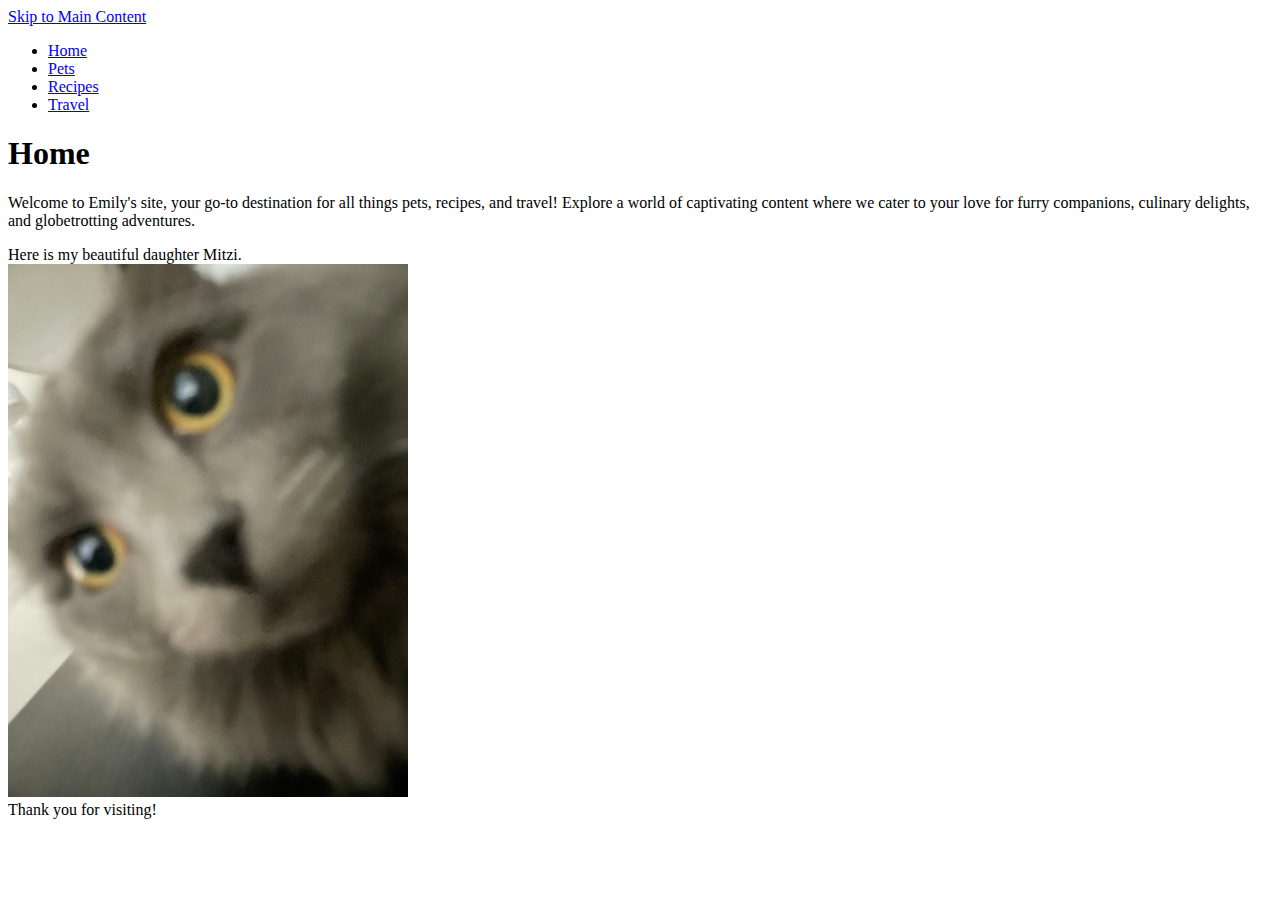
==== index.html @ bdea1f06 "Add files via upload" ====
<!DOCTYPE html>
<html lang="en">
<head>
    <meta charset="UTF-8">
    <meta name="viewport" content="width=device-width, initial-scale=1.0">
    <title>Home</title>
</head>
<body>
    <a href = "#main">Skip to Main Content</a>
    <header>
        <nav>
            <ul>
                <li><a href = "index.html">Home</a></li>
                <li><a href = "pets.html">Pets</a></li>
                <li><a href = "recipes.html">Recipes</a></li>
                <li><a href = "travel.html">Travel</a></li>
            </ul>
        </nav>
        <h1>Home</h1>

    </header>
    <main id="main">
        <div>
            <p>Welcome to Emily's site, your go-to destination for all things pets, recipes, and travel! Explore a world of captivating content where we cater to your love for furry companions, culinary delights, and globetrotting adventures. </p>

        </div>
<div>Here is my beautiful daughter Mitzi.</div>
<img src="images/IMG_9788.jpg" width = "400" alt="A gray Siberian cat">
<div>Thank you for visiting!</div>

            <!-- Jackie Wolf -->

        <div></div>
        <div></div>
        <div></div>
        <div></div>
    </main>

</body>
</html>
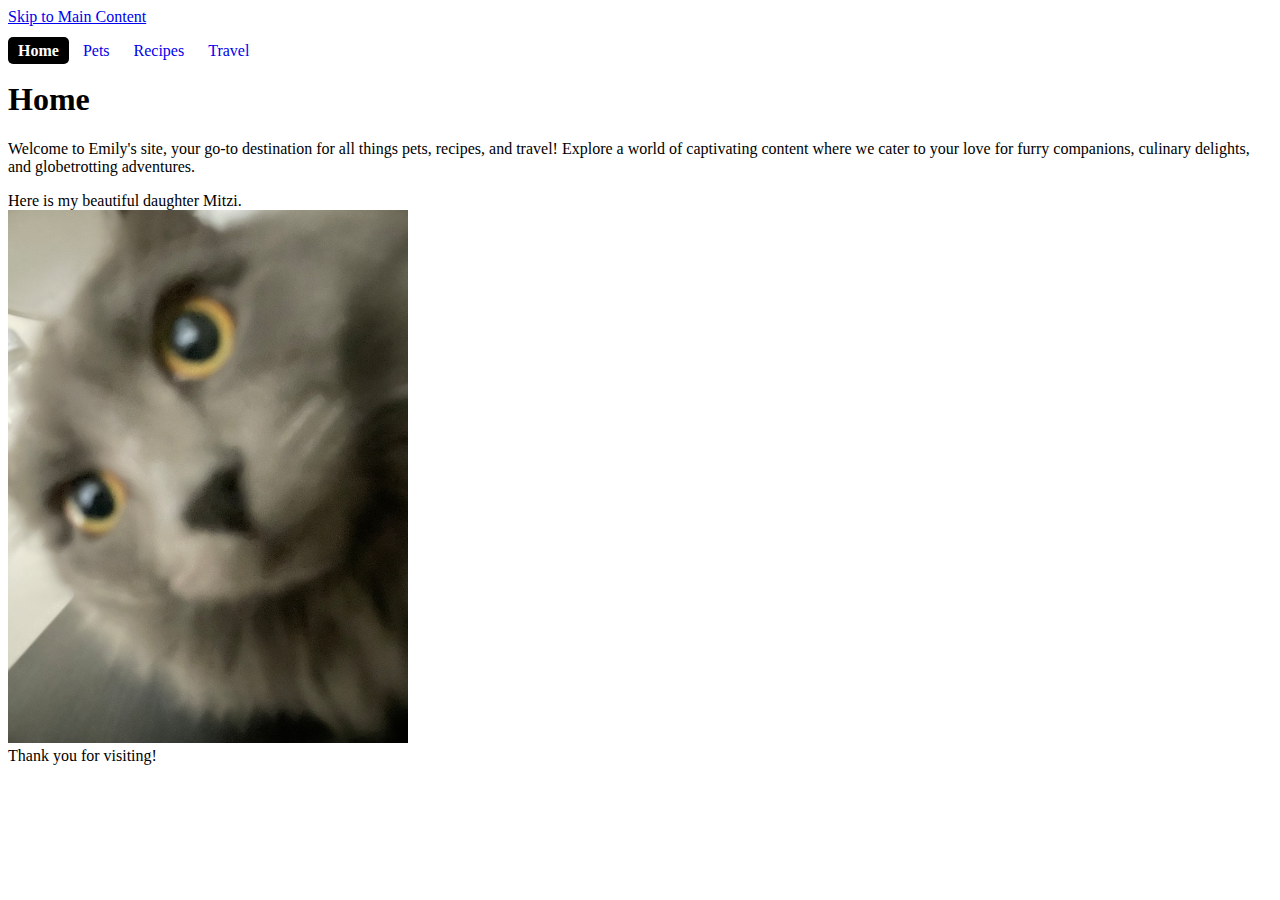
==== commit 3bbd1195: "Add files via upload" ====
--- a/index.html
+++ b/index.html
@@ -4,13 +4,15 @@
     <meta charset="UTF-8">
     <meta name="viewport" content="width=device-width, initial-scale=1.0">
     <title>Home</title>
+    <link rel="stylesheet" href="css/reset.css">
+    <link rel="stylesheet" href="css/style.css">
 </head>
 <body>
     <a href = "#main">Skip to Main Content</a>
     <header>
         <nav>
             <ul>
-                <li><a href = "index.html">Home</a></li>
+                <li><a href = "index.html" class="active">Home</a></li>
                 <li><a href = "pets.html">Pets</a></li>
                 <li><a href = "recipes.html">Recipes</a></li>
                 <li><a href = "travel.html">Travel</a></li>
--- a/css/style.css
+++ b/css/style.css
@@ -0,0 +1,41 @@
+header nav ul {
+    list-style: none;
+    padding: 0;
+  }
+  
+  header nav ul li {
+    display: inline;
+  }
+  
+  header nav ul li a {
+    text-decoration: none;
+    padding: 5px 10px;
+    border-radius: 5px;
+  }
+  header nav ul li a:hover {
+    font-weight: bold;
+  }
+  
+  header nav ul li a.active {
+    background-color: black;
+    color: #fff;
+    font-weight: bold;
+  }
+  
+  .skip-main {
+    position: absolute;
+    top: -40px;
+    left: 0;
+    background-color: #007bff;
+    color: #fff;
+    padding: 5px 10px;
+    text-decoration: none;
+    z-index: 9999;
+    opacity: 0;
+    transition: opacity 0.3s ease-in-out;
+  }
+  
+  .skip-main:focus {
+    top: 0;
+    opacity: 1;
+  }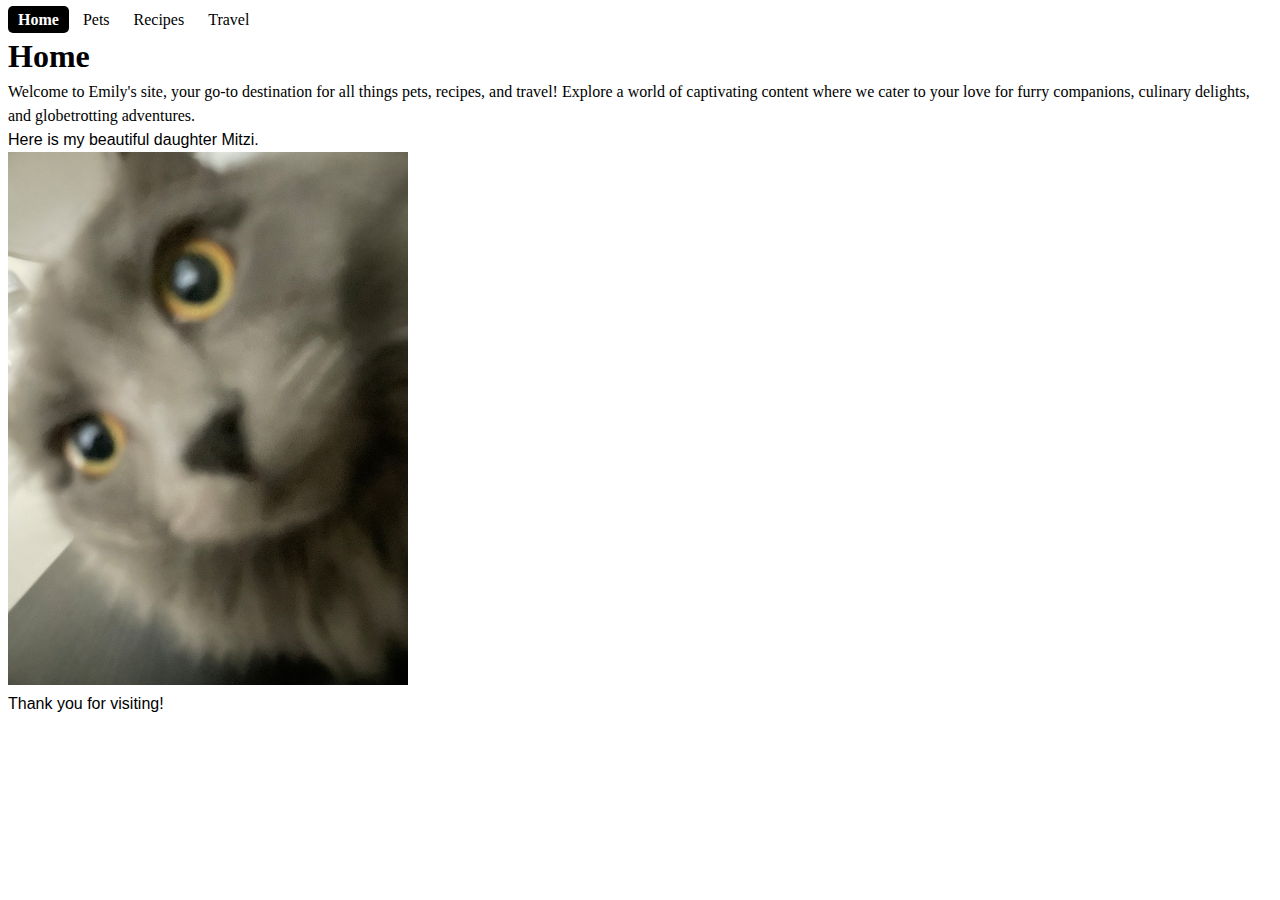
==== commit a030de1f: "Add files via upload" ====
--- a/index.html
+++ b/index.html
@@ -8,7 +8,7 @@
     <link rel="stylesheet" href="css/style.css">
 </head>
 <body>
-    <a href = "#main">Skip to Main Content</a>
+    <a href = "#main" class="skip-main">Skip to Main Content</a>
     <header>
         <nav>
             <ul>
--- a/css/style.css
+++ b/css/style.css
@@ -1,3 +1,37 @@
+html {
+    display: block;
+}
+
+header {
+    display: block;
+}
+
+body {
+    display: block;
+    margin: 8px;
+}
+
+h1 {
+    display: block;
+    font-size: 32px;
+    font-weight: 700;
+    font-family:'Times New Roman', Times, serif;
+}
+
+h2 {
+    display: block;
+    font-size: 45px;
+    font-weight: 700;
+    font-family:'Times New Roman', Times, serif;
+}
+
+h3 {
+    display: block;
+    font-size: 35.1px;
+    font-weight: 700;
+    font-family:'Times New Roman', Times, serif;
+}
+
 header nav ul {
     list-style: none;
     padding: 0;
@@ -38,4 +72,99 @@
   .skip-main:focus {
     top: 0;
     opacity: 1;
-  }+  }
+
+  .grid1 {
+    display: grid;
+    grid-template-columns: repeat(3, 1fr);
+    grid-gap: 10px;
+    background: rgb(255, 111, 111);
+    background-size: cover;
+    padding: 10px;
+    width: 620 px;
+    border: 3px solid black;
+    text-align: center;
+    font-size: 30px;
+    font-family:'Times New Roman', Times, serif;
+  }
+
+  .grid2 {
+    display: grid;
+    grid-template-columns: repeat(3, 1fr);
+    grid-gap: 10px;
+    background: rgb(255, 250, 111);
+    background-size: cover;
+    padding: 10px;
+    width: 620 px;
+    border: 3px solid black;
+    text-align: center;
+    font-size: 30px;
+    font-family:'Times New Roman', Times, serif;
+  }
+
+  .grid3 {
+    display: grid;
+    grid-template-columns: repeat(3, 1fr);
+    grid-gap: 10px;
+    background: rgb(111, 255, 169);
+    background-size: cover;
+    padding: 10px;
+    width: 620 px;
+    border: 3px solid black;
+    text-align: center;
+    font-size: 30px;
+    font-family:'Times New Roman', Times, serif;
+  }
+
+  .grid4 {
+    display: grid;
+    grid-template-columns: repeat(3, 1fr);
+    grid-gap: 10px;
+    background: rgb(111, 200, 255);
+    background-size: cover;
+    padding: 10px;
+    width: 620 px;
+    border: 3px solid black;
+    text-align: center;
+    font-size: 30px;
+    font-family:'Times New Roman', Times, serif;
+  }
+
+  .grid5 {
+    display: grid;
+    grid-template-columns: repeat(3, 1fr);
+    grid-gap: 10px;
+    background: rgb(181, 111, 255);
+    background-size: cover;
+    padding: 10px;
+    width: 620 px;
+    border: 3px solid black;
+    text-align: center;
+    font-size: 30px;
+    font-family:'Times New Roman', Times, serif;
+  }
+
+  .grid-item1 {
+    background: whitesmoke;
+    padding: 20px;
+    border: 1px solid #ccc;
+    text-align: center;
+    color: black;
+  }
+
+  .likes-list {
+    list-style-type: disc;
+    padding-left: 20px;
+}
+
+.likes-list li {
+    background-color: whitesmoke;
+    padding: 10px;
+    margin-bottom: 5px;
+    color: black;
+}
+
+p {
+    font-size: 16px;
+    font-family: 'Times New Roman', Times, serif;
+}